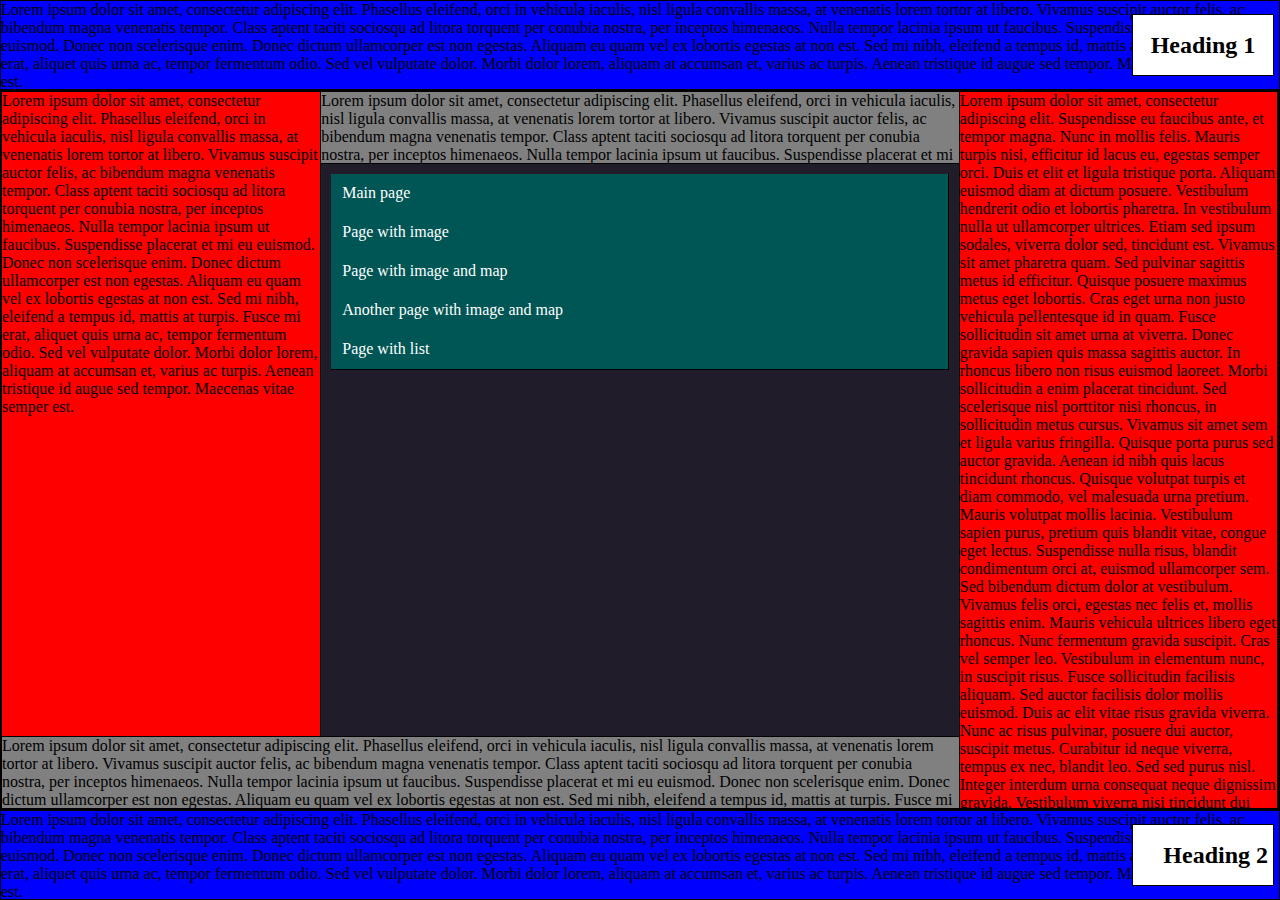
==== index.html @ 7b939a70 "Full redesign. Added tasklist on fifth page." ====
<!DOCTYPE html>
<html lang='en' style='height: 100%'>
<head>
    <meta charset='UTF-8'>
    <title>Лабораторна робота 1</title>
    <link rel='stylesheet' type='text/css' href='styles.css'>
    <link rel='stylesheet' type='text/css' href='menu.css'>
    <link rel='stylesheet' type='text/css' href='list.css'>
</head>
<body>
<div id='header' class='simple_border'>
    <p style='margin: auto'>
        Lorem ipsum dolor sit amet, consectetur adipiscing elit. Phasellus eleifend, orci in vehicula iaculis, nisl
        ligula convallis massa, at venenatis lorem tortor at libero. Vivamus suscipit auctor felis, ac bibendum
        magna venenatis tempor. Class aptent taciti sociosqu ad litora torquent per conubia nostra, per inceptos
        himenaeos. Nulla tempor lacinia ipsum ut faucibus. Suspendisse placerat et mi eu euismod. Donec non
        scelerisque enim. Donec dictum ullamcorper est non egestas. Aliquam eu quam vel ex lobortis egestas at non
        est. Sed mi nibh, eleifend a tempus id, mattis at turpis. Fusce mi erat, aliquet quis urna ac, tempor
        fermentum odio. Sed vel vulputate dolor. Morbi dolor lorem, aliquam at accumsan et, varius ac turpis. Aenean
        tristique id augue sed tempor. Maecenas vitae semper est.
    </p>
    <div class='vertical_center x_y' id='x_block'>
        <h2 style='text-align: center; margin: 0; width: 100%;' class='vertical_center'>Heading 1</h2>
    </div>
</div>
<div id='main'>
    <div id='second'>Lorem ipsum dolor sit amet, consectetur adipiscing elit.
        Phasellus
        eleifend, orci in
        vehicula iaculis, nisl
        ligula convallis massa, at venenatis lorem tortor at libero. Vivamus suscipit auctor felis, ac
        bibendum
        magna venenatis tempor. Class aptent taciti sociosqu ad litora torquent per conubia nostra, per
        inceptos
        himenaeos. Nulla tempor lacinia ipsum ut faucibus. Suspendisse placerat et mi eu euismod. Donec non
        scelerisque enim. Donec dictum ullamcorper est non egestas. Aliquam eu quam vel ex lobortis egestas
        at non
        est. Sed mi nibh, eleifend a tempus id, mattis at turpis. Fusce mi erat, aliquet quis urna ac,
        tempor
        fermentum odio. Sed vel vulputate dolor. Morbi dolor lorem, aliquam at accumsan et, varius ac
        turpis. Aenean
        tristique id augue sed tempor. Maecenas vitae semper est.
    </div>
    <div id='third'>Lorem ipsum dolor sit amet, consectetur adipiscing elit.
        Phasellus
        eleifend, orci in
        vehicula iaculis, nisl
        ligula convallis massa, at venenatis lorem tortor at libero. Vivamus suscipit auctor felis, ac
        bibendum
        magna venenatis tempor. Class aptent taciti sociosqu ad litora torquent per conubia nostra, per
        inceptos
        himenaeos. Nulla tempor lacinia ipsum ut faucibus. Suspendisse placerat et mi eu euismod. Donec
        non
        scelerisque enim. Donec dictum ullamcorper est non egestas. Aliquam eu quam vel ex lobortis
        egestas at non
        est. Sed mi nibh, eleifend a tempus id, mattis at turpis. Fusce mi erat, aliquet quis urna ac,
        tempor
        fermentum odio. Sed vel vulputate dolor. Morbi dolor lorem, aliquam at accumsan et, varius ac
        turpis. Aenean
        tristique id augue sed tempor. Maecenas vitae semper est.
    </div>
    <div id='fourth'>
        <div id='fourth_normal'>Lorem ipsum dolor sit amet, consectetur adipiscing elit. Suspendisse eu faucibus
            ante, et tempor magna. Nunc in mollis felis. Mauris turpis nisi, efficitur id lacus eu, egestas semper
            orci. Duis et elit et ligula tristique porta. Aliquam euismod diam at dictum posuere. Vestibulum
            hendrerit odio et lobortis pharetra. In vestibulum nulla ut ullamcorper ultrices. Etiam sed ipsum
            sodales, viverra dolor sed, tincidunt est. Vivamus sit amet pharetra quam. Sed pulvinar sagittis metus
            id efficitur. Quisque posuere maximus metus eget lobortis. Cras eget urna non justo vehicula
            pellentesque id in quam. Fusce sollicitudin sit amet urna at viverra.

            Donec gravida sapien quis massa sagittis auctor. In rhoncus libero non risus euismod laoreet. Morbi
            sollicitudin a enim placerat tincidunt. Sed scelerisque nisl porttitor nisi rhoncus, in sollicitudin
            metus cursus. Vivamus sit amet sem et ligula varius fringilla. Quisque porta purus sed auctor gravida.
            Aenean id nibh quis lacus tincidunt rhoncus. Quisque volutpat turpis et diam commodo, vel malesuada urna
            pretium.

            Mauris volutpat mollis lacinia. Vestibulum sapien purus, pretium quis blandit vitae, congue eget lectus.
            Suspendisse nulla risus, blandit condimentum orci at, euismod ullamcorper sem. Sed bibendum dictum dolor
            at vestibulum. Vivamus felis orci, egestas nec felis et, mollis sagittis enim. Mauris vehicula ultrices
            libero eget rhoncus. Nunc fermentum gravida suscipit. Cras vel semper leo. Vestibulum in elementum nunc,
            in suscipit risus.

            Fusce sollicitudin facilisis aliquam. Sed auctor facilisis dolor mollis euismod. Duis ac elit vitae
            risus gravida viverra. Nunc ac risus pulvinar, posuere dui auctor, suscipit metus. Curabitur id neque
            viverra, tempus ex nec, blandit leo. Sed sed purus nisl. Integer interdum urna consequat neque dignissim
            gravida. Vestibulum viverra nisi tincidunt dui suscipit, quis egestas ex mollis.

            Nam odio lorem, aliquam non velit in, suscipit tristique lectus. Donec viverra porttitor libero a
            eleifend. Duis eros ex, lobortis eu mauris eu, lobortis convallis ligula. Pellentesque habitant morbi
            tristique senectus et netus et malesuada fames ac turpis egestas. Curabitur suscipit eu nisi vel
            lacinia. Vivamus sed dolor euismod, bibendum leo a, commodo nibh. Maecenas venenatis elementum auctor.
            Maecenas tristique erat vitae arcu vulputate, eu vulputate nibh laoreet. Nulla in purus at dolor
            vestibulum consequat id sed lectus. Ut facilisis magna vitae tincidunt laoreet. Suspendisse at iaculis
            ante.

            Praesent odio nulla, fermentum ut facilisis et, pharetra vel arcu. Nulla in ornare felis. Maecenas
            dapibus lorem quis dui imperdiet porttitor. Sed sodales justo ut tortor aliquam viverra. Praesent
            volutpat scelerisque eros, condimentum pretium erat fermentum in. Duis finibus velit purus, in
            sollicitudin ex feugiat ac. Vivamus malesuada urna non porttitor tristique. Donec et mauris pretium,
            ornare felis vel, porttitor dui. Proin sollicitudin vitae mauris id hendrerit.

            Sed varius velit dignissim odio elementum luctus. Fusce vulputate gravida arcu. Quisque vitae nunc eu
            nisi tempor suscipit non non eros. Etiam vel erat at lorem lobortis fermentum quis id nisl. Maecenas
            feugiat pharetra erat ut dignissim. Ut eu sem et leo blandit aliquam sed nec lorem. Donec eu sapien
            nisl. Lorem ipsum dolor sit amet, consectetur adipiscing elit.

            Sed posuere est nec sapien fringilla semper. Fusce at vestibulum libero, non pretium mauris. Maecenas
            non sem sagittis, malesuada dolor et, condimentum diam. Mauris fringilla leo euismod feugiat rhoncus.
            Vivamus ut nisl vitae enim luctus sodales in eget tellus. Praesent in sem congue, vulputate nulla vitae,
            commodo leo. Lorem ipsum dolor sit amet, consectetur adipiscing elit. Vivamus egestas erat odio, in
            placerat libero fermentum eget. Cras lectus nisi, vestibulum et tortor sed, finibus finibus mi. Duis
            tincidunt justo massa, vel posuere risus interdum vitae. Donec magna purus, molestie et erat eget,
            luctus lobortis est. Nullam a consequat lacus.

            Ut facilisis ultricies erat a imperdiet. Nunc eget lorem commodo, convallis tortor eleifend, efficitur
            tortor. Morbi vel hendrerit ipsum, non sodales arcu. Vestibulum semper a nibh quis pulvinar. Proin in
            ultrices nulla. Fusce commodo ante non purus suscipit, ac scelerisque libero commodo. Fusce porta, dui
            et dapibus tempor, tortor eros molestie dui, vitae viverra risus turpis non ligula. Mauris vitae elit
            justo. Cras et consectetur ex. In non sem et arcu interdum mollis et et enim. Nunc vehicula congue
            rhoncus. Duis ornare urna id nibh maximus malesuada. Interdum et malesuada fames ac ante ipsum primis in
            faucibus. Nullam id augue nec odio porta mollis.

            Aliquam non neque ut sapien facilisis maximus a eu nisi. Mauris at commodo eros, in tristique sem.
            Vestibulum a dolor non libero feugiat ornare. In eu turpis porttitor, tincidunt lacus at, gravida augue.
            Phasellus vel diam molestie, vulputate orci in, fermentum neque. Aliquam ac dignissim lorem. Quisque
            viverra leo eget turpis rhoncus auctor. Curabitur ornare consectetur velit sed placerat. Suspendisse sit
            amet elit commodo, efficitur ipsum ac, tristique arcu. Sed luctus libero in vehicula porta. Nam
            convallis magna sed tellus posuere, quis finibus tellus faucibus. Vivamus tincidunt diam ut orci
            facilisis iaculis. Integer in egestas ante. Duis finibus commodo nisl in interdum. Class aptent taciti
            sociosqu ad litora torquent per conubia nostra, per inceptos himenaeos.

            Morbi eu tempus dui, nec consectetur eros. Integer vitae consectetur lacus. Quisque nec urna
            pellentesque, vulputate nisl vitae, sodales eros. Duis ultricies nunc quis accumsan rutrum. Duis vitae
            ante diam. Sed quis nulla elit. Ut non metus est. Phasellus vel turpis sit amet ex rutrum accumsan.
            Mauris placerat lacus mauris.

            Ut ultricies mauris tortor, sit amet blandit leo bibendum vehicula. Aliquam dictum velit erat,
            ullamcorper consectetur nibh euismod vel. Nam mollis, lorem sed sodales vulputate, lectus lorem eleifend
            ligula, non lobortis mi sem quis eros. In aliquet purus sit amet diam pellentesque iaculis. Aenean neque
            dolor, convallis eu dui et, hendrerit sollicitudin libero. Nullam eget mi vel massa imperdiet pulvinar
            et eget leo. Nulla quis elementum nisi, in vehicula quam. Phasellus congue sit amet elit pretium
            laoreet. Pellentesque ante arcu, consectetur in lorem sit amet, pulvinar aliquet urna. Proin rutrum odio
            elementum est malesuada maximus at semper odio. Phasellus pharetra nunc eros, in tempus dui placerat eu.

            Fusce metus urna, sollicitudin ut nibh vulputate, gravida scelerisque metus. Integer lobortis ligula vel
            massa faucibus, at tristique purus maximus. Duis pulvinar mauris diam. Quisque venenatis leo et tellus
            mollis, vel semper ante dictum. In elementum elit.
        </div>
    </div>
    <div id='fifth'>
        <div class="menu_simple">
            <ul>
                <li><a href="index.html">Main page</a></li>
                <li><a href="page_with_image.html">Page with image</a></li>
                <li><a href="page_with_image_map.html">Page with image and map</a></li>
                <li><a href="page_with_image_map1.html">Another page with image and map</a></li>
                <li><a href="page_with_lists.html">Page with list</a></li>
            </ul>
        </div>
    </div>
    <div id='sixth'>Lorem ipsum dolor sit amet, consectetur adipiscing elit. Phasellus
        eleifend, orci in
        vehicula iaculis, nisl
        ligula convallis massa, at venenatis lorem tortor at libero. Vivamus suscipit auctor felis, ac
        bibendum
        magna venenatis tempor. Class aptent taciti sociosqu ad litora torquent per conubia nostra, per
        inceptos
        himenaeos. Nulla tempor lacinia ipsum ut faucibus. Suspendisse placerat et mi eu euismod. Donec
        non
        scelerisque enim. Donec dictum ullamcorper est non egestas. Aliquam eu quam vel ex lobortis
        egestas at
        non
        est. Sed mi nibh, eleifend a tempus id, mattis at turpis. Fusce mi erat, aliquet quis urna ac,
        tempor
        fermentum odio. Sed vel vulputate dolor. Morbi dolor lorem, aliquam at accumsan et, varius ac
        turpis.
        Aenean
        tristique id augue sed tempor. Maecenas vitae semper est.
    </div>
</div>
<div id='footer' class="simple_border">
    <p style='margin: auto'>
        Lorem ipsum dolor sit amet, consectetur adipiscing elit. Phasellus eleifend, orci in vehicula iaculis, nisl
        ligula convallis massa, at venenatis lorem tortor at libero. Vivamus suscipit auctor felis, ac bibendum
        magna venenatis tempor. Class aptent taciti sociosqu ad litora torquent per conubia nostra, per inceptos
        himenaeos. Nulla tempor lacinia ipsum ut faucibus. Suspendisse placerat et mi eu euismod. Donec non
        scelerisque enim. Donec dictum ullamcorper est non egestas. Aliquam eu quam vel ex lobortis egestas at non
        est. Sed mi nibh, eleifend a tempus id, mattis at turpis. Fusce mi erat, aliquet quis urna ac, tempor
        fermentum odio. Sed vel vulputate dolor. Morbi dolor lorem, aliquam at accumsan et, varius ac turpis. Aenean
        tristique id augue sed tempor. Maecenas vitae semper est.
    </p>
    <div class='vertical_center x_y'>
        <h2 style='text-align: right; margin: 0; right: 5px; width: 100%;' class='vertical_center'>
            Heading 2</h2>
    </div>
</div>
</body>
</html>
---- styles.css ----
* {
    overflow: auto;
}

body {
    width: 100%;
    height: 100%;
    margin: 0;
    position: fixed;
    display: grid;
    grid-template-rows: 10% 80% 10%;
}

#header {
    position: relative;
    grid-row: 1;
    background-color: blue;
    user-select: none;
}

#main {
    grid-row: 2;
    display: grid;
    grid-template-rows: 10% 80% 10%;
    grid-template-columns: 25% 50% 25%;
    background-color: black;
    border-top: 1px solid black;
    border-left: 1px solid black;
    padding: 1px;
}

#main div {
    border-bottom: 1px solid black;
    border-right: 1px solid black;
}

#second {
    grid-row: 1/span 2;
    grid-column: 1;
    background-color: red;
}

#third {
    grid-row: 1;
    grid-column: 2;
    background-color: gray;
}

#fourth {
    grid-row: 1/span 3;
    grid-column: 3;
    background-color: red;
}

#fifth {
    grid-row: 2;
    grid-column: 2;
    display: block;
    padding: 10px;
    background-color: #201C29;
}

#sixth {
    grid-row: 3;
    grid-column: 1/span 2;
    background-color: gray;
}


#footer {
    grid-row: 3;
    position: relative;
    background-color: blue;
    user-select: none;
}

.vertical_center {
    position: absolute;
    top: 50%;
    -ms-transform: translateY(-50%);
    transform: translateY(-50%);
}

.x_y {
    width: 140px;
    height: 60px;
    position: absolute;
    right: 5px;
    background-color: white;
    border: 1px solid black;
}

.simple_border {
    border: 1px solid black;
}

.white {
    color: white;
}
---- menu.css ----
/* CSSTerm.com Simple CSS menu */

.menu_simple ul {
    margin: auto;
    padding: 0;
    /*width:185px;*/
    /*height: 100%;*/
    list-style-type: none;
}

.menu_simple ul li a {
    text-decoration: none;
    color: white;
    padding: 10.5px 11px;
    background-color: #005555;
    display: block;
}

.menu_simple ul li a:visited {
    color: white;
}

.menu_simple ul li a:hover, .menu_simple ul li .current {
    color: white;
    background-color: #5FD367;
}
---- list.css ----
/*'https://codepen.io/Artemis1/pen/mvWxeK*/
@import url("https://fonts.googleapis.com/css?family=Fredericka+the+Great|Zilla+Slab:300,400");
#tasks div {
  border-width: 0;
}

.frame {
  width: 100%;
  height: 100%;
  border-radius: 2px;
  box-shadow: 0.5rem 0.5rem 1rem rgba(0, 0, 0, 0.6);
  background: #643A7A;
  color: #497081;
  font-family: "zilla slab", serif;
  -webkit-font-smoothing: antialiased;
  -moz-osx-font-smoothing: grayscale;
  font-size: 0.9rem;
}

.list {
  position: absolute;
  width: 300px;
  top: 50%;
  left: 50%;
  transform: translate(-50%, -50%);
  background: #fff;
  box-shadow: 1rem 1rem 0.5rem rgba(0, 0, 0, 0.15);
  border-radius: 3px;
}

.list .head {
  padding: 20px 0;
  margin: 0 30px;
  border-bottom: 1px solid rgba(100, 58, 122, 0.5);
}

.list .title {
  font-family: "fredericka the great", cursive;
  font-weight: 500;
  text-align: center;
  font-size: 2.5rem;
  color: rgba(100, 58, 122, 0.8);
}

.list .subtitle {
  font-size: 0.9rem;
  text-align: center;
  letter-spacing: 0.5px;
}

.list ul {
  list-style: none;
  padding: 4px 0;
  margin: 0 30px;
  font-weight: 300;
}

.list ul li {
  position: relative;
  display: block;
  margin: 24px 0;
  height: 25px;
}

.list ul .text {
  float: left;
  font-size: 1rem;
  cursor: pointer;
  transition: all 0.3s ease-in-out;
}

ul li:nth-of-type(2) {
  animation: slide-up 1s;
}

ul li:nth-of-type(3) {
  animation: slide-up 1.5s;
}

ul li:nth-of-type(4) {
  animation: slide-up 2s;
}

@keyframes slide-up {
  0% {
    opacity: 0;
    transform: translateY(5rem);
  }
}
.list ul .button {
  position: relative;
  z-index: 2;
  box-sizing: border-box;
  float: right;
  width: 20px;
  height: 20px;
  border: 1px solid rgba(100, 58, 122, 0.5);
  border-radius: 50%;
  cursor: pointer;
}

.list ul .checkmark {
  position: absolute;
  stroke: rgba(100, 58, 122, 0.5);
  fill: none;
  stroke-dashoffset: 340;
  stroke-dasharray: 360;
}

.list ul input {
  display: none;
}

ul li .wrapper {
  position: absolute;
  width: 20px;
  right: 0;
}

.list ul input:checked ~ .text {
  color: rgba(100, 58, 122, 0.5);
}
.list ul input:checked ~ .wrapper .checkmark {
  animation: dash 0.5s ease-out forwards;
  opacity: 1;
}
.list ul input:checked ~ .button {
  opacity: 0;
}

.checkmark {
  display: block;
  stroke-width: 8;
  opacity: 0;
}

@keyframes dash {
  0% {
    stroke-dashoffset: 340;
  }
  100% {
    stroke-dashoffset: 0;
  }
}

/*# sourceMappingURL=list.css.map */
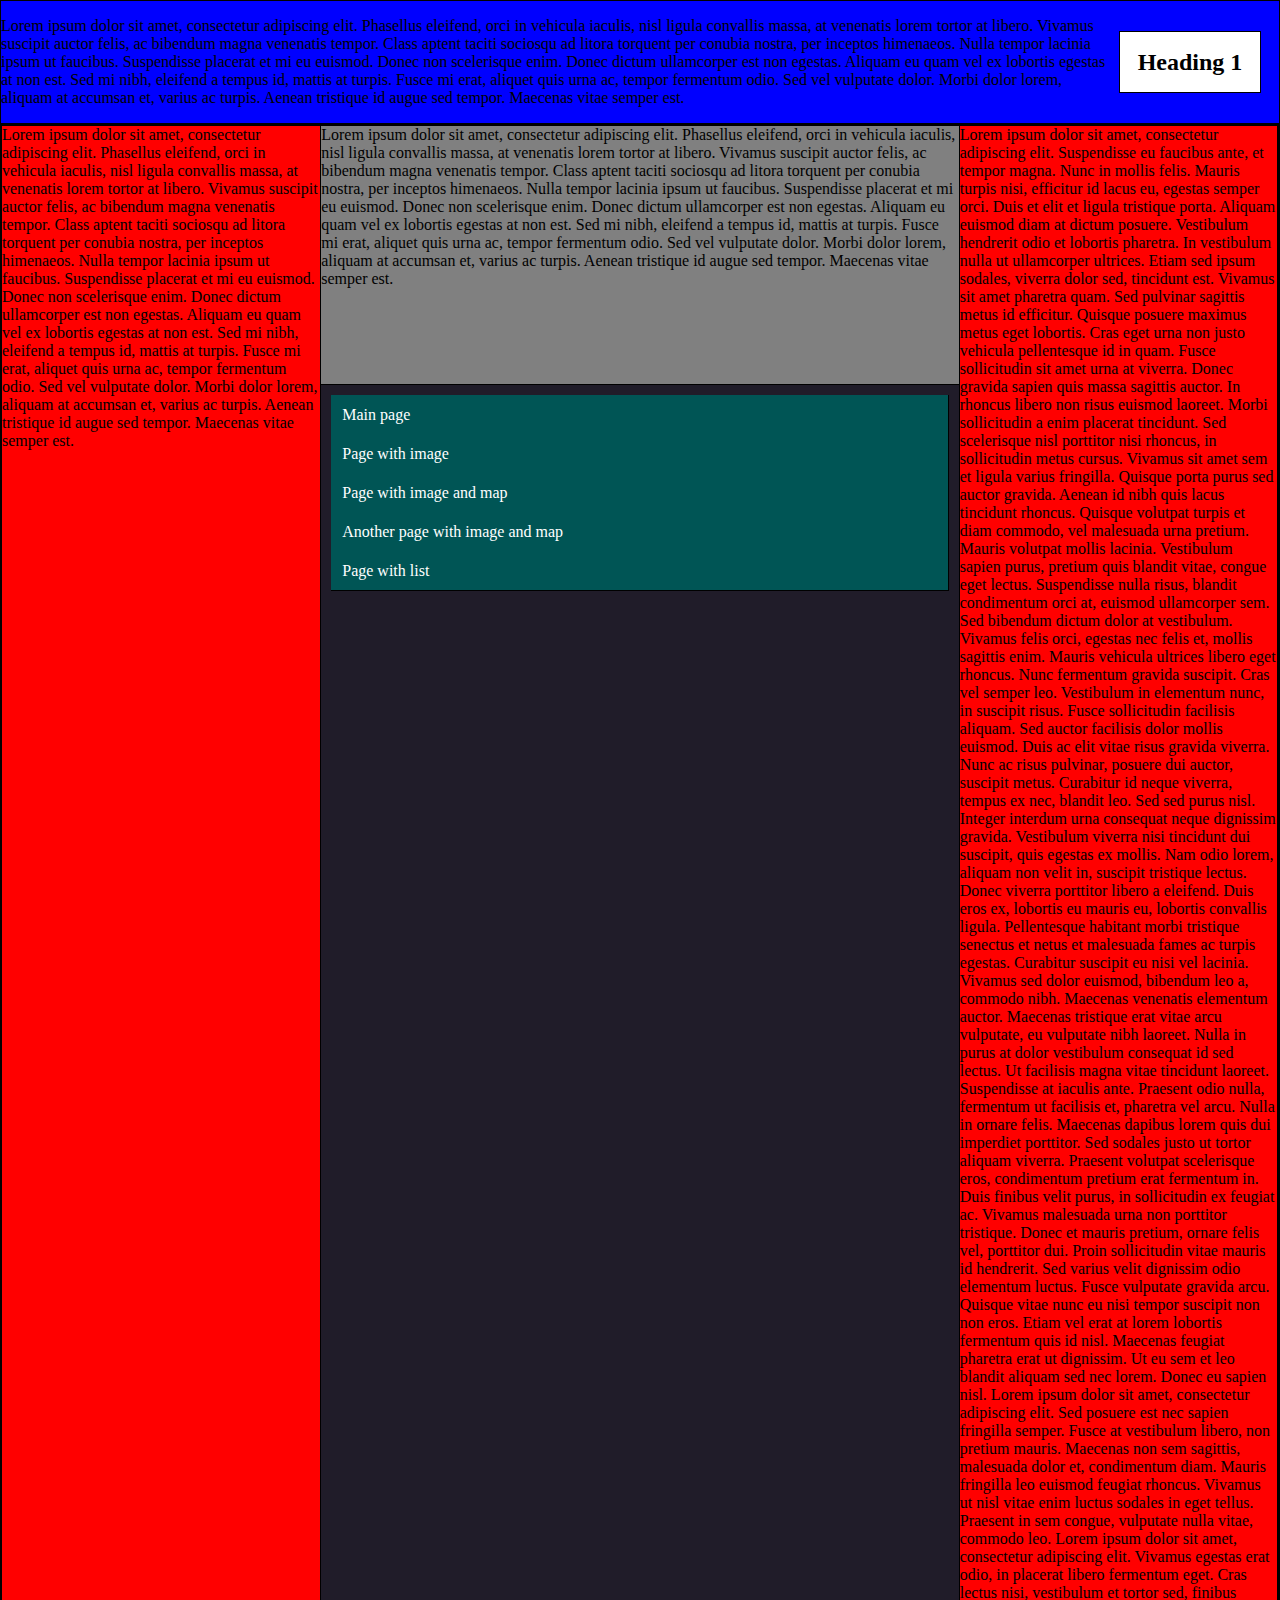
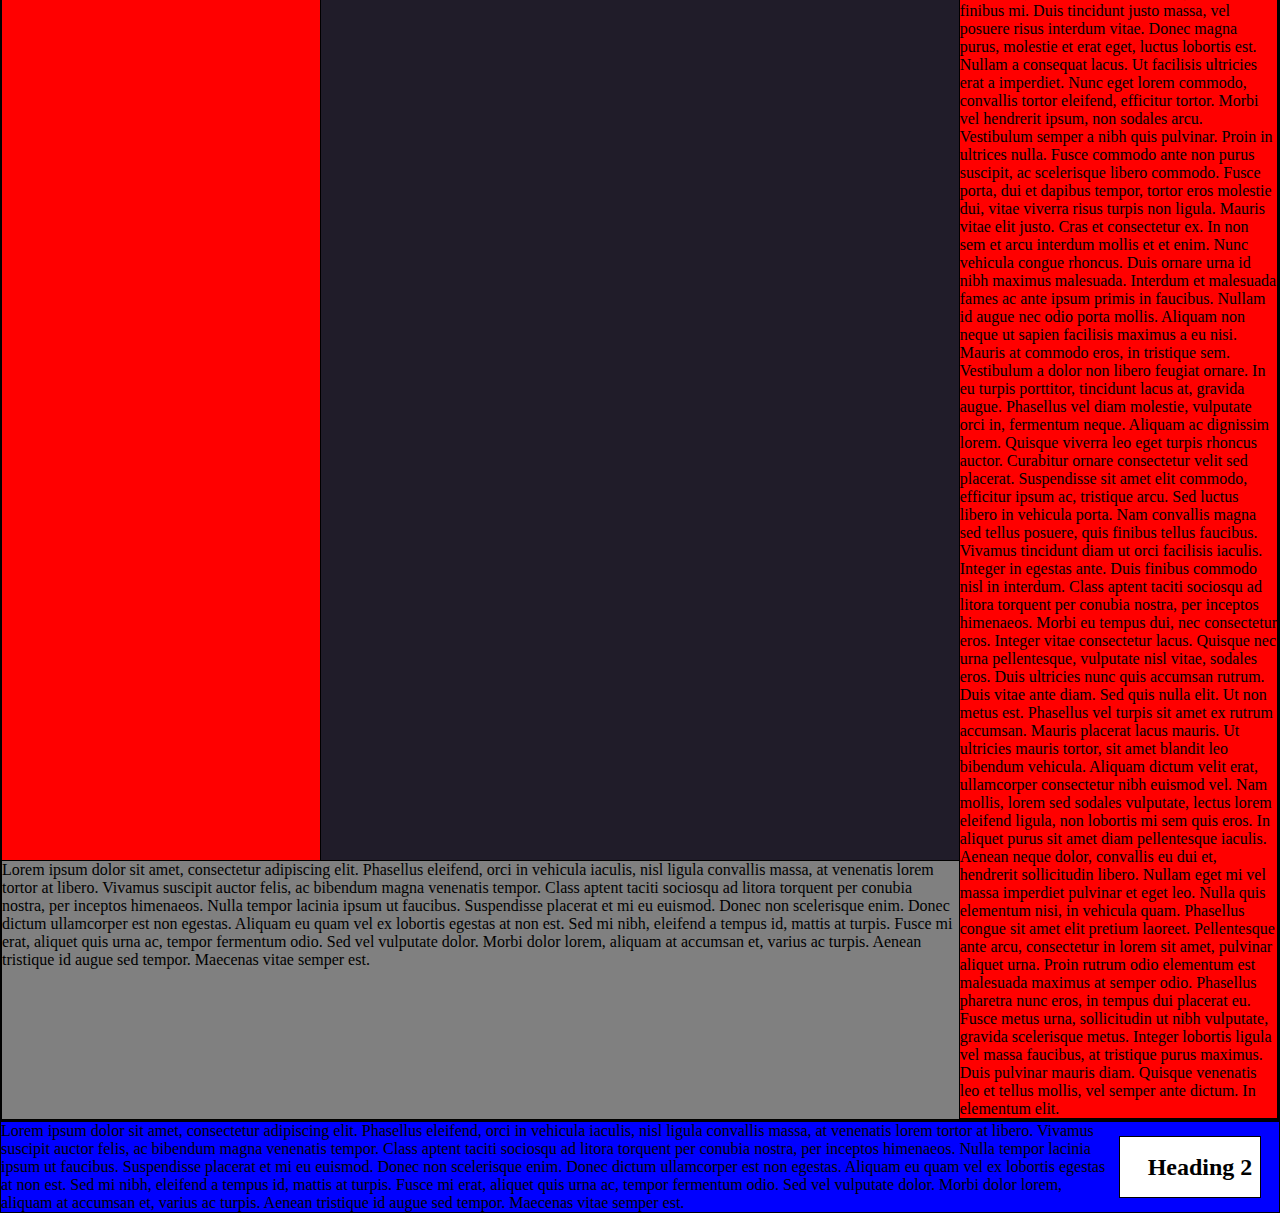
==== commit 73ee0bdf: "Minor improvements" ====
--- a/index.html
+++ b/index.html
@@ -9,7 +9,7 @@
 </head>
 <body>
 <div id='header' class='simple_border'>
-    <p style='margin: auto'>
+    <p style='grid-row: 1;grid-column: 1'>
         Lorem ipsum dolor sit amet, consectetur adipiscing elit. Phasellus eleifend, orci in vehicula iaculis, nisl
         ligula convallis massa, at venenatis lorem tortor at libero. Vivamus suscipit auctor felis, ac bibendum
         magna venenatis tempor. Class aptent taciti sociosqu ad litora torquent per conubia nostra, per inceptos
@@ -19,9 +19,12 @@
         fermentum odio. Sed vel vulputate dolor. Morbi dolor lorem, aliquam at accumsan et, varius ac turpis. Aenean
         tristique id augue sed tempor. Maecenas vitae semper est.
     </p>
-    <div class='vertical_center x_y' id='x_block'>
-        <h2 style='text-align: center; margin: 0; width: 100%;' class='vertical_center'>Heading 1</h2>
-    </div>
+    <div style="width: 140px; height: 100%;grid-row: 1;grid-column: 2; margin-right: 20px; margin-left: 10px;">
+        <div class='x_y vertical_center' id='x_block'>
+            <h2 style='text-align: center; margin: 0; width: 100%;' class="vertical_center">Heading 1</h2>
+        </div>
+    </div>
+
 </div>
 <div id='main'>
     <div id='second'>Lorem ipsum dolor sit amet, consectetur adipiscing elit.
@@ -189,9 +192,11 @@
         fermentum odio. Sed vel vulputate dolor. Morbi dolor lorem, aliquam at accumsan et, varius ac turpis. Aenean
         tristique id augue sed tempor. Maecenas vitae semper est.
     </p>
-    <div class='vertical_center x_y'>
-        <h2 style='text-align: right; margin: 0; right: 5px; width: 100%;' class='vertical_center'>
-            Heading 2</h2>
+    <div style="width: 140px; height: 100%;grid-row: 1;grid-column: 2; margin-right: 20px; margin-left: 10px">
+        <div class='x_y vertical_center' style="overflow: hidden">
+            <h2 style='text-align: center; width: 100%; margin:0; margin-left: 10px; ' class="vertical_center">Heading
+                2 </h2>
+        </div>
     </div>
 </div>
 </body>
--- a/styles.css
+++ b/styles.css
@@ -3,12 +3,12 @@
 }
 
 body {
-    width: 100%;
-    height: 100%;
+    /*width: 100%;*/
+    /*height: 100%;*/
     margin: 0;
-    position: fixed;
+    /*position: fixed;*/
     display: grid;
-    grid-template-rows: 10% 80% 10%;
+    /*grid-template-rows: 10% 80% 10%;*/
 }
 
 #header {
@@ -16,6 +16,7 @@
     grid-row: 1;
     background-color: blue;
     user-select: none;
+    display: grid;
 }
 
 #main {
@@ -72,6 +73,7 @@
     position: relative;
     background-color: blue;
     user-select: none;
+    display: grid;
 }
 
 .vertical_center {
@@ -84,10 +86,9 @@
 .x_y {
     width: 140px;
     height: 60px;
-    position: absolute;
-    right: 5px;
     background-color: white;
     border: 1px solid black;
+
 }
 
 .simple_border {
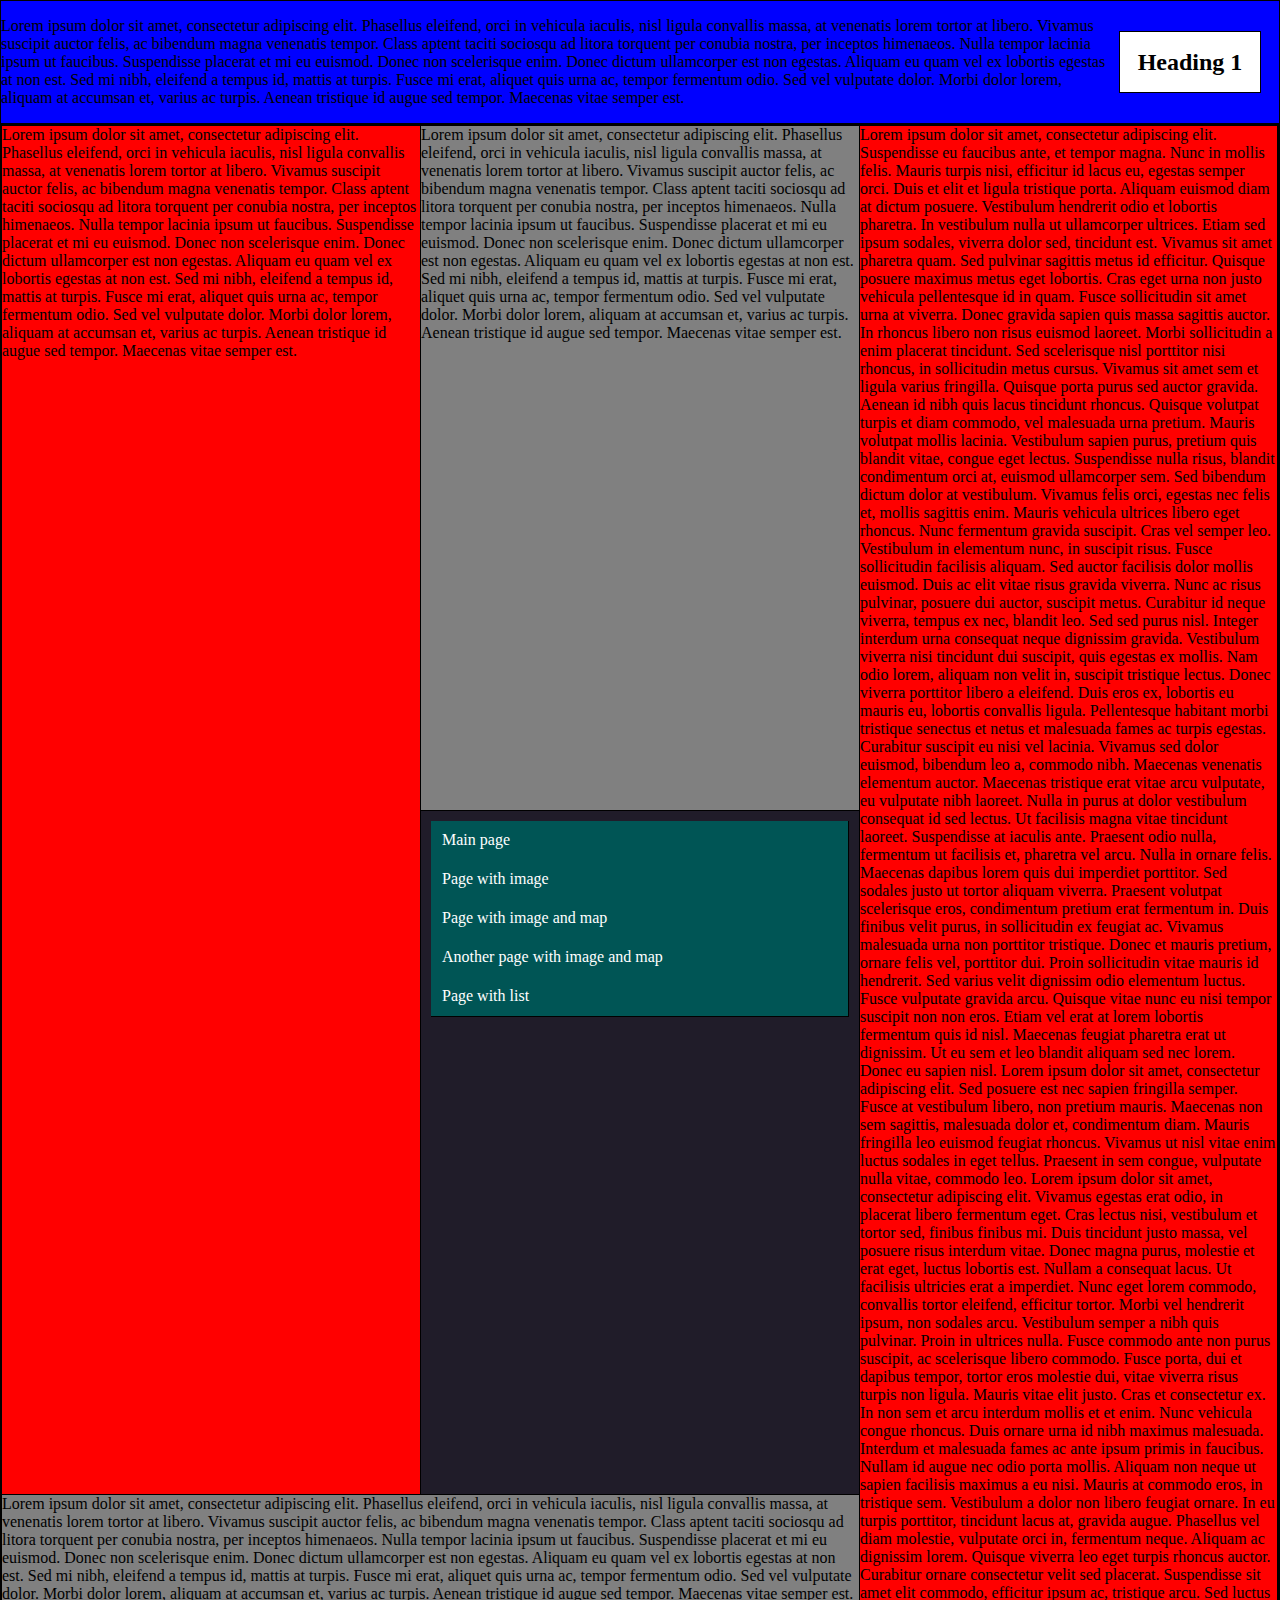
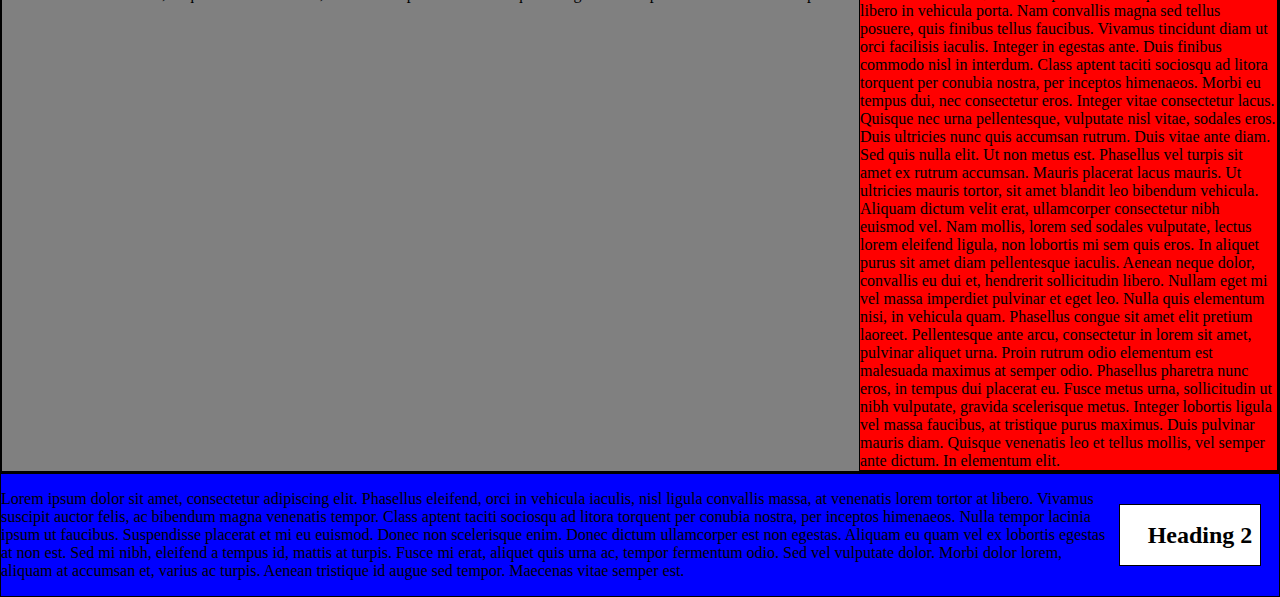
==== commit 6e192f7d: "Scrollbars removed" ====
--- a/index.html
+++ b/index.html
@@ -182,7 +182,7 @@
     </div>
 </div>
 <div id='footer' class="simple_border">
-    <p style='margin: auto'>
+    <p >
         Lorem ipsum dolor sit amet, consectetur adipiscing elit. Phasellus eleifend, orci in vehicula iaculis, nisl
         ligula convallis massa, at venenatis lorem tortor at libero. Vivamus suscipit auctor felis, ac bibendum
         magna venenatis tempor. Class aptent taciti sociosqu ad litora torquent per conubia nostra, per inceptos
--- a/styles.css
+++ b/styles.css
@@ -22,8 +22,8 @@
 #main {
     grid-row: 2;
     display: grid;
-    grid-template-rows: 10% 80% 10%;
-    grid-template-columns: 25% 50% 25%;
+    /*grid-template-rows: 10% 80% 10%;*/
+    /*grid-template-columns: 25% 50% 25%;*/
     background-color: black;
     border-top: 1px solid black;
     border-left: 1px solid black;
